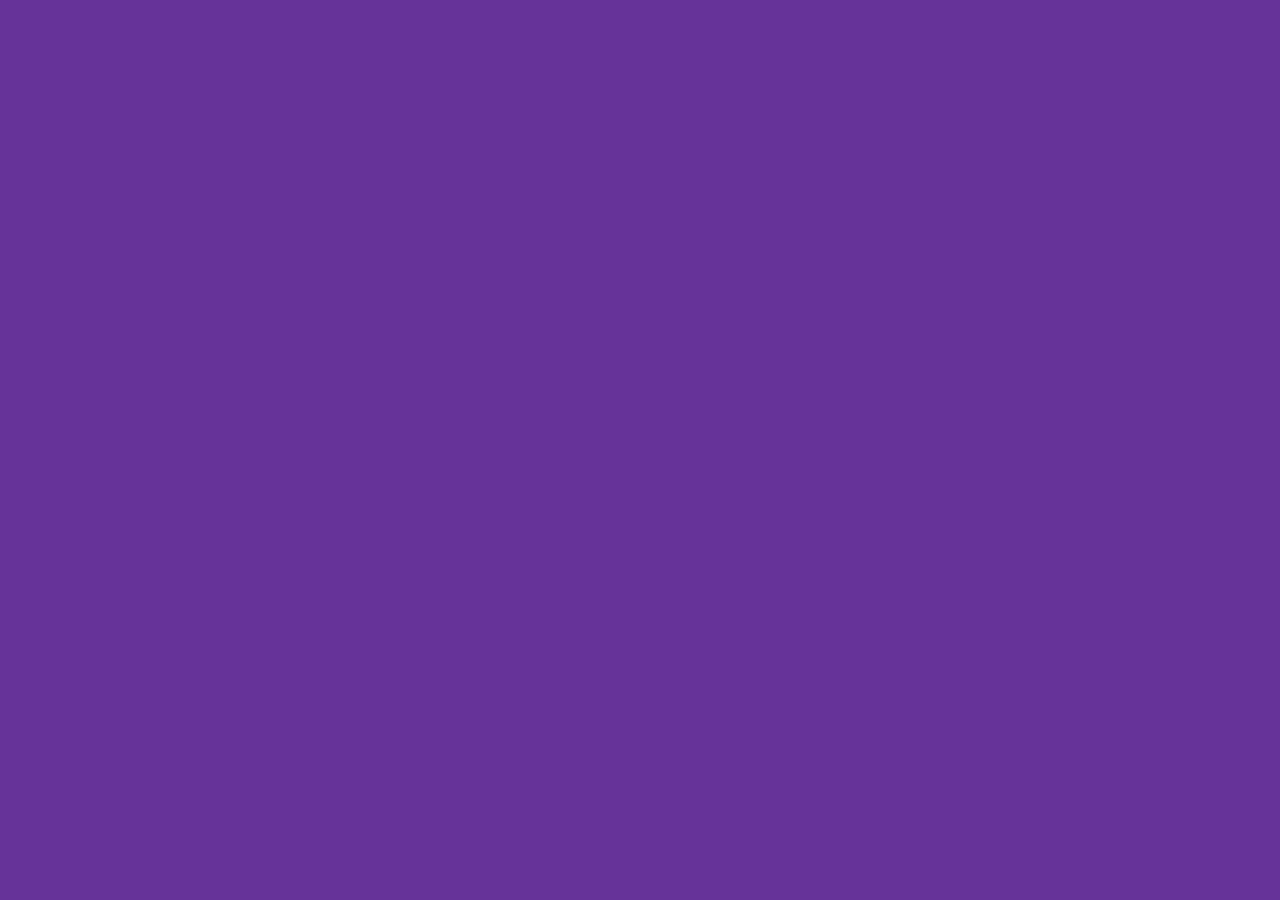
==== about.html @ 25eee47f "nav pages" ====
<!doctype html>
<html lang="en">
    <head>
        <meta charset="UTF-8"/>
        <title>s0604798 - about</title>
        <link rel="stylesheet" type="text/css" href="stylesheet.css" />
        <script src="https://code.jquery.com/jquery-3.6.0.min.js"></script>
    </head>
    <body>

    </body>
</html>
---- stylesheet.css ----
* {
    margin: 0;
    padding: 0;
    appearance: none;

    font-family: DM Mono;
    font-weight: normal;
    color: white;
}

:root {
    --light: rgb(100, 100, 100);
    --medium: rgb(60, 60, 60);
    --dark: rgb(20, 20, 20);
}

/*##################################################// JS CLASSES*/
.hide { display: none; }

/*DM Mono*/
@font-face {
    font-family: 'DM Mono'; font-weight: normal;
    src: url('fonts/DM_Mono/DMMono-Regular.ttf');
} @font-face {
    font-family: 'DM Mono'; font-weight: light;
    src: url('fonts/DM_Mono/DMMono-Light.ttf');
} @font-face {
    font-family: 'DM Mono'; font-weight: bold;
    src: url('fonts/DM_Mono/DMMono-Medium.ttf');
} @font-face {
    font-family: 'DM Mono'; font-weight: normal; font-style: italic;
    src: url('fonts/DM_Mono/DMMono-Italic.ttf');
} @font-face {
    font-family: 'DM Mono'; font-weight: light; font-style: italic;
    src: url('fonts/DM_Mono/DMMono-LightItalic.ttf');
} @font-face {
    font-family: 'DM Mono'; font-weight: bold; font-style: italic;
    src: url('fonts/DM_Mono/DMMono-MediumItalic.ttf');
}

/*##################################################// BODY*/
body {
    background-color: rebeccapurple;

    width: 100vw; max-width: 100%;
    height: 100vh;  max-height: 100%;
    display: grid;

    grid-template-columns: minmax(275px, 0.5fr) 2fr;
}

/*##################################################// TYPOGRAPHY*/
/*

h1 { } h2 { } h3 { } h4 { } h5 { } h6 { }
p {}

*/
/*##################################################// HEADER*/
header {
    background: var(--dark);
    grid-column: 1 / 2; grid-row: 1 / 2;

    padding: 1em 1em 1em 1em;

    display: grid;
    grid-template-columns: 1fr;
    grid-template-rows: auto 1fr auto;
    gap: 1em;
}

/*##################################################/ Title*/
.title {
    background-color: var(--medium);
}

/*##################################################/ Navigation*/
.nav {
    background-color: var(--medium);
    padding: 1em;
}

/* Main Navigation */
/*#nav {  }*/
#nav > ul {
    list-style-type: none;

}

#nav > ul li { text-indent: 0; }

/* Project Navigation */
.expandable {
    border: none; background: transparent;
    font-size: 1em;
}

.expandable:hover {
    filter: brightness(0.5);
}

/*#projects {  }*/
#projects > ul {
    list-style-type: '# ';
    list-style-position: inside;
}

#projects > ul li {
    text-indent: 1em;
}



/*##################################################/ Socials*/
.socials {
    background-color: var(--medium);
}

/*##################################################// MAIN*/
main {
    background: var(--medium);
    grid-column: 2 / 3; grid-row: 1 / 2;

    overflow-y: scroll;
    scrollbar-color: white rgba(0,0,0,0);
    scrollbar-width: thin;
}

/*##################################################// FOOTER*/
footer {
    background: var(--light);
    grid-column: 1 / 3; grid-row: 2 / 3;
}
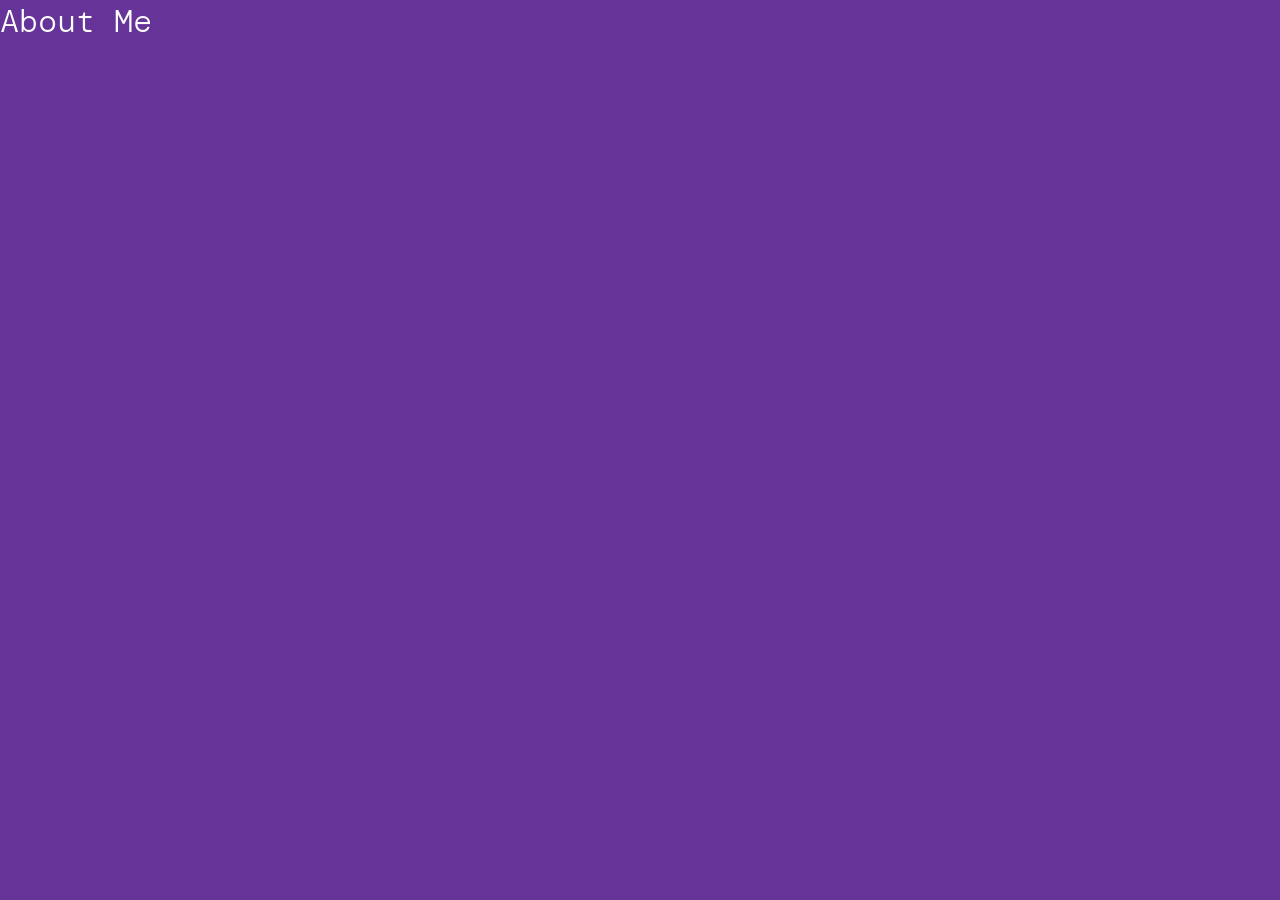
==== commit fed90188: "main display" ====
--- a/about.html
+++ b/about.html
@@ -7,6 +7,6 @@
         <script src="https://code.jquery.com/jquery-3.6.0.min.js"></script>
     </head>
     <body>
-
+        <h1>About Me</h1>
     </body>
 </html>
--- a/stylesheet.css
+++ b/stylesheet.css
@@ -16,6 +16,7 @@
 
 /*##################################################// JS CLASSES*/
 .hide { display: none; }
+.open { transform: rotate(90deg); }
 
 /*DM Mono*/
 @font-face {
@@ -69,34 +70,35 @@
     gap: 1em;
 }
 
+header > * {
+    padding: 1em;
+}
+
 /*##################################################/ Title*/
 .title {
     background-color: var(--medium);
 }
 
 /*##################################################/ Navigation*/
-.nav {
-    background-color: var(--medium);
-    padding: 1em;
-}
+.nav { background-color: var(--medium); }
 
 /* Main Navigation */
 /*#nav {  }*/
-#nav > ul {
-    list-style-type: none;
-
-}
-
-#nav > ul li { text-indent: 0; }
+#nav > ul { list-style-type: none; }
+#nav > ul > li { text-indent: 0; transition: filter 0.1s; }
+#nav > ul > li:hover { filter: brightness(0.75); }
 
 /* Project Navigation */
-.expandable {
+.expandable > button {
     border: none; background: transparent;
     font-size: 1em;
 }
 
-.expandable:hover {
-    filter: brightness(0.5);
+.expandable > span { display: inline-block; transition: transform 0.1s; }
+.expandable > button { transition: filter 0.1s; }
+
+.expandable > button:hover {
+    filter: brightness(0.75);
 }
 
 /*#projects {  }*/
@@ -105,8 +107,13 @@
     list-style-position: inside;
 }
 
-#projects > ul li {
+#projects > ul > li {
     text-indent: 1em;
+    transition: filter 0.1s;
+}
+
+#projects > ul > li:hover {
+    filter: brightness(0.75);
 }
 
 
@@ -126,6 +133,11 @@
     scrollbar-width: thin;
 }
 
+/*##################################################/ Display*/
+#display {
+    border: none;
+}
+
 /*##################################################// FOOTER*/
 footer {
     background: var(--light);
